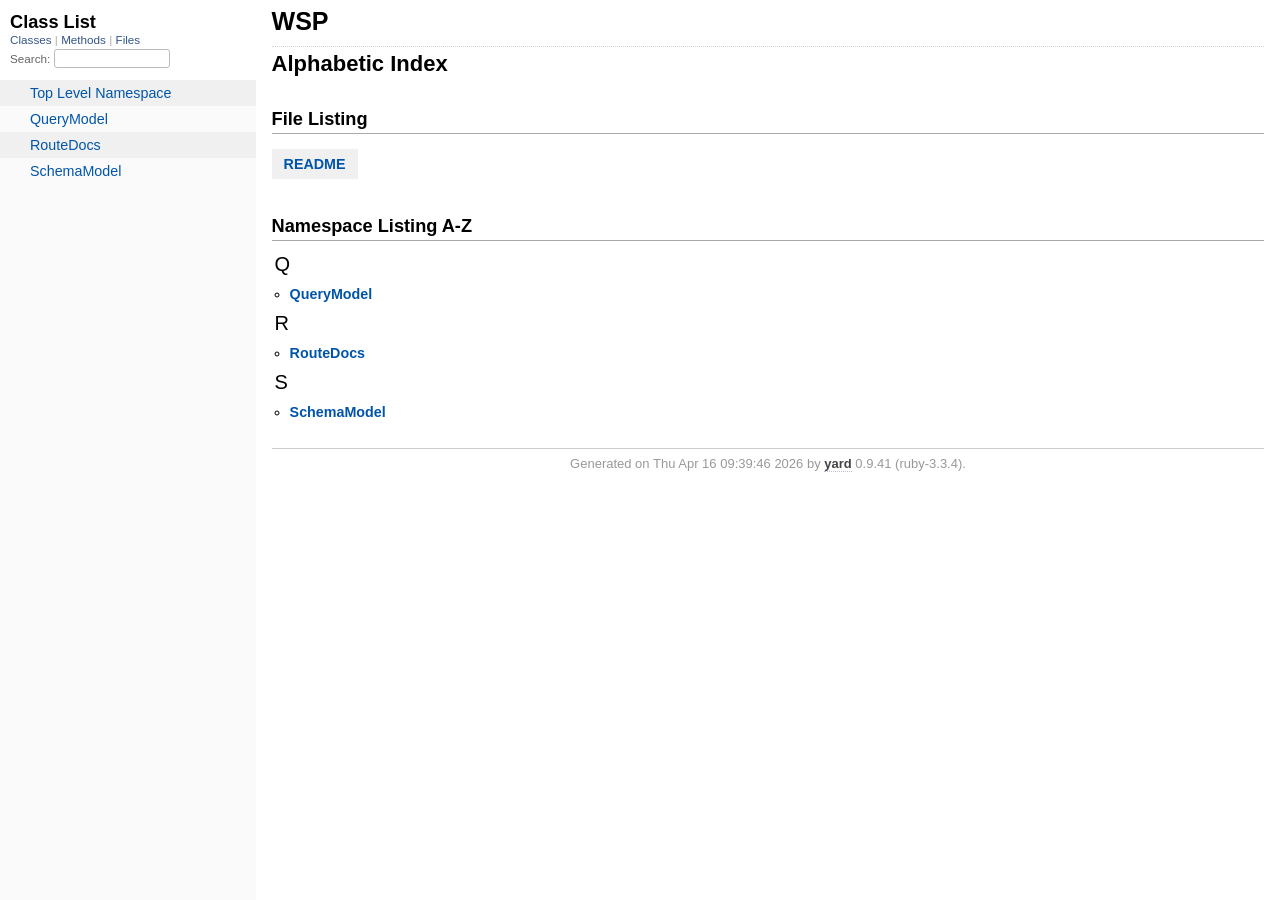
==== docs/yard/_index.html @ 39600ef7 "Add YARD documentation and route annotations (påsklovet) Generate YARD output and checkfiles (.yardo" ====
<!DOCTYPE html>
<html>
  <head>
    <meta charset="utf-8">
<meta name="viewport" content="width=device-width, initial-scale=1.0">
<title>
  WSP
  
</title>

  <link rel="stylesheet" href="css/style.css" type="text/css">

  <link rel="stylesheet" href="css/common.css" type="text/css">

<script type="text/javascript">
  pathId = null;
  relpath = '';
</script>


  <script type="text/javascript" charset="utf-8" src="js/jquery.js"></script>

  <script type="text/javascript" charset="utf-8" src="js/app.js"></script>


  </head>
  <body>
    <div class="nav_wrap">
      <iframe id="nav" src="class_list.html?1"></iframe>
      <div id="resizer"></div>
    </div>

    <div id="main" tabindex="-1">
      <div id="main_progress" aria-hidden="true"></div>
      <div id="header">
        <div id="menu">
  
</div>

        <div id="search">
  
    <a class="full_list_link" id="class_list_link"
        href="class_list.html">

        <svg width="24" height="24">
          <rect x="0" y="4" width="24" height="4" rx="1" ry="1"></rect>
          <rect x="0" y="12" width="24" height="4" rx="1" ry="1"></rect>
          <rect x="0" y="20" width="24" height="4" rx="1" ry="1"></rect>
        </svg>
    </a>
  
</div>
        <div class="clear"></div>
      </div>

      <div id="content"><h1 class="noborder title">WSP</h1>
<div id="listing">
  <h1 class="alphaindex">Alphabetic Index</h1>
  
  <h2>File Listing</h2>
  <ul id="files" class="index_inline_list">
  
  
    <li class="r1"><a href="index.html" title="README">README</a></li>
    
  
  </ul>

<div class="clear"></div>
<h2>Namespace Listing A-Z</h2>




<table>
  <tr>
    <td valign='top' width="33%">
      
        
        <ul id="alpha_Q" class="alpha">
          <li class="letter">Q</li>
          <ul>
            
              <li>
                <span class='object_link'><a href="QueryModel.html" title="QueryModel (module)">QueryModel</a></span>
                
              </li>
            
          </ul>
        </ul>
      
        
        <ul id="alpha_R" class="alpha">
          <li class="letter">R</li>
          <ul>
            
              <li>
                <span class='object_link'><a href="RouteDocs.html" title="RouteDocs (module)">RouteDocs</a></span>
                
              </li>
            
          </ul>
        </ul>
      
        
        <ul id="alpha_S" class="alpha">
          <li class="letter">S</li>
          <ul>
            
              <li>
                <span class='object_link'><a href="SchemaModel.html" title="SchemaModel (module)">SchemaModel</a></span>
                
              </li>
            
          </ul>
        </ul>
      
    </td>
  </tr>
</table>

</div>

</div>

      <div id="footer">
  Generated on Thu Apr 16 09:39:46 2026 by
  <a href="https://yardoc.org" title="Yay! A Ruby Documentation Tool" target="_parent">yard</a>
  0.9.41 (ruby-3.3.4).
</div>

    </div>
  </body>
</html>
---- docs/yard/css/style.css ----
html {
  width: 100%;
  height: 100%;
}
body {
  font-family: "Lucida Sans", "Lucida Grande", Verdana, Arial, sans-serif;
  font-size: 13px;
  width: 100%;
  margin: 0;
  padding: 0;
  display: flex;
}

#nav {
  position: relative;
  width: 100%;
  height: 100%;
  border: 0;
  border-right: 1px dotted #eee;
  overflow: auto;
}
.nav_wrap {
  margin: 0;
  padding: 0;
  width: 20%;
  height: 100%;
  position: relative;
  display: flex;
  flex-shrink: 0;
}
#resizer {
  position: absolute;
  right: -5px;
  top: 0;
  width: 10px;
  height: 100%;
  cursor: col-resize;
  z-index: 9999;
}
#main {
  flex: 5 1;
  outline: none;
  position: relative;
  background: #fff;
  padding: 1.2em;
  padding-top: 0.2em;
  box-sizing: border-box;
}
#main_progress {
  position: absolute;
  top: 0;
  left: 0;
  width: 100%;
  height: 3px;
  overflow: hidden;
  opacity: 0;
  z-index: 20;
  pointer-events: none;
  transition: opacity 0.18s ease;
}
#main_progress::before {
  content: "";
  display: block;
  width: 35%;
  height: 100%;
  background: linear-gradient(90deg, #1b6ac9 0%, #4ea3ff 100%);
  transform: translateX(-120%);
}
#main.loading #main_progress {
  opacity: 1;
}
#main.loading #main_progress::before {
  animation: yard-progress-slide 1s ease-in-out infinite;
}

@keyframes yard-progress-slide {
  0% { transform: translateX(-120%); }
  100% { transform: translateX(320%); }
}

@media (max-width: 920px) {
  body { display: block; }
  .nav_wrap { width: 80vw !important; top: 0; right: 0; overflow: visible; position: absolute; }
  #resizer { display: none; }
  #nav {
    z-index: 9999;
    background: #fff;
    display: none;
    position: absolute;
    top: 40px;
    right: 12px;
    width: 500px;
    max-width: 80%;
    height: 80%;
    overflow-y: scroll;
    border: 1px solid #999;
    border-collapse: collapse;
    box-shadow: -7px 5px 25px #aaa;
    border-radius: 2px;
  }
}

@media (min-width: 920px) {
  body { height: 100%; overflow: hidden; }
  #main { height: 100%; overflow: auto; }
  #search { display: none; }
}

@media (max-width: 320px) {
  body { height: 100%; overflow: hidden; overflow-wrap: break-word; }
  #main { height: 100%; overflow: auto; }
}

#main img { max-width: 100%; }
h1 { font-size: 25px; margin: 1em 0 0.5em; padding-top: 4px; border-top: 1px dotted #d5d5d5; }
h1.noborder { border-top: 0px; margin-top: 0; padding-top: 4px; }
h1.title { margin-bottom: 10px; }
h1.alphaindex { margin-top: 0; font-size: 22px; }
h2 {
  padding: 0;
  padding-bottom: 3px;
  border-bottom: 1px #aaa solid;
  font-size: 1.4em;
  margin: 1.8em 0 0.5em;
  position: relative;
}
h2 small { font-weight: normal; font-size: 0.7em; display: inline; position: absolute; right: 0; }
h2 small a {
  display: block;
  height: 20px;
  border: 1px solid #aaa;
  border-bottom: 0;
  border-top-left-radius: 5px;
  background: #f8f8f8;
  position: relative;
  padding: 2px 7px;
}
a { font-weight: 550; }
.clear { clear: both; }
.inline { display: inline; }
.inline p:first-child { display: inline; }
.docstring, .tags, #filecontents { font-size: 15px; line-height: 1.5145em; }
.docstring p > code, .docstring p > tt, .tags p > code, .tags p > tt {
  color: #c7254e; background: #f9f2f4; padding: 2px 4px; font-size: 1em;
  border-radius: 4px;
}
.docstring h1, .docstring h2, .docstring h3, .docstring h4 { padding: 0; border: 0; border-bottom: 1px dotted #bbb; }
.docstring h1 { font-size: 1.2em; }
.docstring h2 { font-size: 1.1em; }
.docstring h3, .docstring h4 { font-size: 1em; border-bottom: 0; padding-top: 10px; }
.summary_desc .object_link a, .docstring .object_link a {
  font-family: monospace; font-size: 1.05em;
  color: #05a; background: #EDF4FA; padding: 2px 4px; font-size: 1em;
  border-radius: 4px;
}
.rdoc-term { padding-right: 25px; font-weight: bold; }
.rdoc-list p { margin: 0; padding: 0; margin-bottom: 4px; }
.summary_desc pre.code .object_link a, .docstring pre.code .object_link a {
  padding: 0px; background: inherit; color: inherit; border-radius: inherit;
}

/* style for <table> */
#filecontents table, .docstring table { border-collapse: collapse; }
#filecontents table th, #filecontents table td,
.docstring table th, .docstring table td { border: 1px solid #ccc; padding: 8px; padding-right: 17px; }
#filecontents table tr:nth-child(odd),
.docstring table tr:nth-child(odd) { background: #eee; }
#filecontents table tr:nth-child(even),
.docstring table tr:nth-child(even) { background: #fff; }
#filecontents table th, .docstring table th { background: #fff; }

/* style for <ul> */
#filecontents li > p, .docstring li > p { margin: 0px; }
#filecontents ul, .docstring ul { padding-left: 20px; }
/* style for <dl> */
#filecontents dl, .docstring dl { border: 1px solid #ccc; }
#filecontents dt, .docstring dt { background: #ddd; font-weight: bold; padding: 3px 5px; }
#filecontents dd, .docstring dd { padding: 5px 0px; margin-left: 18px; }
#filecontents dd > p, .docstring dd > p { margin: 0px; }

.note {
  color: #222;
  margin: 20px 0;
  padding: 10px;
  border: 1px solid #eee;
  border-radius: 3px;
  display: block;
}
.docstring .note {
  border-left-color: #ccc;
  border-left-width: 5px;
}
.note.todo { background: #ffffc5; border-color: #ececaa; }
.note.returns_void { background: #efefef; }
.note.deprecated { background: #ffe5e5; border-color: #e9dada; }
.note.title.deprecated { background: #ffe5e5; border-color: #e9dada; }
.note.private { background: #ffffc5; border-color: #ececaa; }
.note.title { padding: 3px 6px; font-size: 0.9em; font-family: "Lucida Sans", "Lucida Grande", Verdana, Arial, sans-serif; display: inline; }
.summary_signature + .note.title { margin-left: 7px; }
h1 .note.title { font-size: 0.5em; font-weight: normal; padding: 3px 5px; position: relative; top: -3px; text-transform: capitalize; }
.note.title { background: #efefef; }
.note.title.constructor { color: #fff; background: #6a98d6; border-color: #6689d6; }
.note.title.writeonly { color: #fff; background: #45a638; border-color: #2da31d; }
.note.title.readonly { color: #fff; background: #6a98d6; border-color: #6689d6; }
.note.title.private { background: #d5d5d5; border-color: #c5c5c5; }
.note.title.not_defined_here { background: transparent; border: none; font-style: italic; }
.discussion .note { margin-top: 6px; }
.discussion .note:first-child { margin-top: 0; }

h3.inherited {
  font-style: italic;
  font-family: "Lucida Sans", "Lucida Grande", Verdana, Arial, sans-serif;
  font-weight: normal;
  padding: 0;
  margin: 0;
  margin-top: 12px;
  margin-bottom: 3px;
  font-size: 13px;
}
p.inherited {
  padding: 0;
  margin: 0;
  margin-left: 25px;
}

.box_info dl {
  margin: 0;
  border: 0;
  width: 100%;
  font-size: 1em;
  display: flex;
}
.box_info dl dt {
  flex-shrink: 0;
  width: 100px;
  text-align: right;
  font-weight: bold;
  border: 1px solid #aaa;
  border-width: 1px 0px 0px 1px;
  padding: 6px 0;
  padding-right: 10px;
}
.box_info dl dd {
  flex-grow: 1;
  max-width: 420px;
  padding: 6px 0;
  padding-right: 20px;
  border: 1px solid #aaa;
  border-width: 1px 1px 0 0;
  overflow: hidden;
  position: relative;
}
.box_info dl:last-child > * {
  border-bottom: 1px solid #aaa;
}
.box_info dl:nth-child(odd) > * { background: #eee; }
.box_info dl:nth-child(even) > * { background: #fff; }
.box_info dl > * { margin: 0; }

ul.toplevel { list-style: none; padding-left: 0; font-size: 1.1em; }
.index_inline_list { padding-left: 0; font-size: 1.1em; }

.index_inline_list li {
  list-style: none;
  display: inline-block;
  padding: 0 12px;
  line-height: 30px;
  margin-bottom: 5px;
}

dl.constants { margin-left: 10px; }
dl.constants dt { font-weight: bold; font-size: 1.1em; margin-bottom: 5px; }
dl.constants.compact dt { display: inline-block; font-weight: normal }
dl.constants dd { width: 75%; white-space: pre; font-family: monospace; margin-bottom: 18px; }
dl.constants .docstring .note:first-child { margin-top: 5px; }

.summary_desc {
  margin-left: 32px;
  display: block;
  font-family: sans-serif;
  font-size: 1.1em;
  margin-top: 8px;
  line-height: 1.5145em;
  margin-bottom: 0.8em;
}
.summary_desc tt { font-size: 0.9em; }
dl.constants .note { padding: 2px 6px; padding-right: 12px; margin-top: 6px; }
dl.constants .docstring { margin-left: 32px; font-size: 0.9em; font-weight: normal; }
dl.constants .tags { padding-left: 32px; font-size: 0.9em; line-height: 0.8em; }
dl.constants .discussion *:first-child { margin-top: 0; }
dl.constants .discussion *:last-child { margin-bottom: 0; }

.method_details { border-top: 1px dotted #ccc; margin-top: 25px; padding-top: 0; }
.method_details.first { border: 0; margin-top: 5px; }
.method_details.first h3.signature { margin-top: 1em; }
p.signature, h3.signature {
  font-size: 1.1em; font-weight: normal; font-family: Monaco, Consolas, Courier, monospace;
  padding: 6px 10px; margin-top: 1em;
  background: #E8F4FF; border: 1px solid #d8d8e5; border-radius: 5px;
}
p.signature tt,
h3.signature tt { font-family: Monaco, Consolas, Courier, monospace; }
p.signature .overload,
h3.signature .overload { display: block; }
p.signature .extras,
h3.signature .extras { font-weight: normal; font-family: sans-serif; color: #444; font-size: 1em; }
p.signature .not_defined_here,
h3.signature .not_defined_here,
p.signature .aliases,
h3.signature .aliases { display: block; font-weight: normal; font-size: 0.9em; font-family: sans-serif; margin-top: 0px; color: #555; }
p.signature .aliases .names,
h3.signature .aliases .names { font-family: Monaco, Consolas, Courier, monospace; font-weight: bold; color: #000; font-size: 1.2em; }

.tags .tag_title { font-size: 1.05em; margin-bottom: 0; font-weight: bold; }
.tags .tag_title tt { color: initial; padding: initial; background: initial; }
.tags ul { margin-top: 5px; padding-left: 30px; list-style: square; }
.tags ul li { margin-bottom: 3px; }
.tags ul .name { font-family: monospace; font-weight: bold; }
.tags ul .note { padding: 3px 6px; }
.tags { margin-bottom: 12px; }

.tags .examples .tag_title { margin-bottom: 10px; font-weight: bold; }
.tags .examples .inline p { padding: 0; margin: 0; font-weight: bold; font-size: 1em; }
.tags .examples .inline p:before { content: "▸"; font-size: 1em; margin-right: 5px; }

.tags .overload .overload_item { list-style: none; margin-bottom: 25px; }
.tags .overload .overload_item .signature {
  padding: 2px 8px;
  background: #F1F8FF; border: 1px solid #d8d8e5; border-radius: 3px;
}
.tags .overload .signature { margin-left: -15px; font-family: monospace; display: block; font-size: 1.1em; }
.tags .overload .docstring { margin-top: 15px; }

.defines { display: none; }

#method_missing_details .notice.this { position: relative; top: -8px; color: #888; padding: 0; margin: 0; }

.showSource { font-size: 0.9em; }
.showSource a, .showSource a:visited { text-decoration: none; color: #666; }

#content a, #content a:visited { text-decoration: none; color: #05a; }
#content a:hover { background: #ffffa5; }

ul.summary {
  list-style: none;
  font-family: monospace;
  font-size: 1em;
  line-height: 1.5em;
  padding-left: 0px;
}
ul.summary a, ul.summary a:visited {
  text-decoration: none; font-size: 1.1em;
}
ul.summary li { margin-bottom: 5px; }
.summary_signature { padding: 4px 8px; background: #f8f8f8; border: 1px solid #f0f0f0; border-radius: 5px; }
.summary_signature:hover { background: #CFEBFF; border-color: #A4CCDA; cursor: pointer; }
.summary_signature.deprecated { background: #ffe5e5; border-color: #e9dada; }
ul.summary.compact li { display: inline-block; margin: 0px 5px 0px 0px; line-height: 2.6em;}
ul.summary.compact .summary_signature { padding: 5px 7px; padding-right: 4px; }
#content .summary_signature:hover a,
#content .summary_signature:hover a:visited {
  background: transparent;
  color: #049;
}

p.inherited a { font-family: monospace; font-size: 0.9em; }
p.inherited { word-spacing: 5px; font-size: 1.2em; }

p.children { font-size: 1.2em; }
p.children a { font-size: 0.9em; }
p.children strong { font-size: 0.8em; }
p.children strong.modules { padding-left: 5px; }

ul.fullTree { display: none; padding-left: 0; list-style: none; margin-left: 0; margin-bottom: 10px; }
ul.fullTree ul { margin-left: 0; padding-left: 0; list-style: none; }
ul.fullTree li { text-align: center; padding-top: 18px; padding-bottom: 12px; background: url([data-uri]) no-repeat top center; }
ul.fullTree li:first-child { padding-top: 0; background: transparent; }
ul.fullTree li:last-child { padding-bottom: 0; }
.showAll ul.fullTree { display: block; }
.showAll .inheritName { display: none; }

#search { position: absolute; right: 12px; top: 0px; z-index: 9000; }
#search a {
  display: block; float: left;
  padding: 4px 8px; text-decoration: none; color: #05a; fill: #05a;
  border: 1px solid #d8d8e5;
  border-bottom-left-radius: 3px; border-bottom-right-radius: 3px;
  background: #F1F8FF;
  box-shadow: -1px 1px 3px #ddd;
}
#search a:hover { background: #f5faff; color: #06b; fill: #06b; }
#search a.active {
  background: #568; padding-bottom: 20px; color: #fff; fill: #fff;
  border: 1px solid #457;
  border-top-left-radius: 5px; border-top-right-radius: 5px;
}
#search a.inactive { color: #999; fill: #999; }
.inheritanceTree, .toggleDefines {
  float: right;
  border-left: 1px solid #aaa;
  position: absolute; top: 0; right: 0;
  height: 100%;
  background: #f6f6f6;
  padding: 5px;
  min-width: 55px;
  text-align: center;
}

#menu { font-size: 1.3em; color: #bbb; }
#menu .title, #menu a { font-size: 0.7em; }
#menu .title a { font-size: 1em; }
#menu .title { color: #555; }
#menu a, #menu a:visited { color: #333; text-decoration: none; border-bottom: 1px dotted #bbd; }
#menu a:hover { color: #05a; }

#footer { margin-top: 15px; border-top: 1px solid #ccc; text-align: center; padding: 7px 0; color: #999; }
#footer a, #footer a:visited { color: #444; text-decoration: none; border-bottom: 1px dotted #bbd; }
#footer a:hover { color: #05a; }

#listing ul.alpha { font-size: 1.1em; }
#listing ul.alpha { margin: 0; padding: 0; padding-bottom: 10px; list-style: none; }
#listing ul.alpha li.letter { font-size: 1.4em; padding-bottom: 10px; }
#listing ul.alpha ul { margin: 0; padding-left: 15px; }
#listing ul small { color: #666; font-size: 0.7em; }

li.r1 { background: #f0f0f0; }
li.r2 { background: #fafafa; }

#content ul.summary li.deprecated .summary_signature a,
#content ul.summary li.deprecated .summary_signature a:visited { text-decoration: line-through; font-style: italic; }

#toc {
  position: relative;
  float: right;
  overflow-x: auto;
  right: -3px;
  margin-left: 20px;
  margin-bottom: 20px;
  padding: 20px; padding-right: 30px;
  max-width: 300px;
  z-index: 5000;
  background: #fefefe;
  border: 1px solid #ddd;
  box-shadow: -2px 2px 6px #bbb;
}
#toc .title { margin: 0; }
#toc ol { padding-left: 1.8em; }
#toc li { font-size: 1.1em; line-height: 1.7em; }
#toc > ol > li { font-size: 1.1em; font-weight: bold; }
#toc ol > li > ol { font-size: 0.9em; }
#toc ol ol > li > ol { padding-left: 2.3em; }
#toc ol + li { margin-top: 0.3em; }
#toc.hidden { padding: 10px; background: #fefefe; box-shadow: none; }
#toc.hidden:hover { background: #fafafa; }
#filecontents h1 + #toc.nofloat { margin-top: 0; }
@media (max-width: 560px) {
  #toc {
    margin-left: 0;
    margin-top: 16px;
    float: none;
    max-width: none;
  }
}

/* syntax highlighting */
.source_code { display: none; padding: 3px 8px; border-left: 8px solid #ddd; margin-top: 5px; }
#filecontents pre.code, .docstring pre.code, .source_code pre { font-family: monospace; }
#filecontents pre.code, .docstring pre.code { display: block; }
.source_code .lines { padding-right: 12px; color: #555; text-align: right; }
#filecontents pre.code, .docstring pre.code,
.tags pre.example {
  padding: 9px 14px;
  margin-top: 4px;
  border: 1px solid #e1e1e8;
  background: #f7f7f9;
  border-radius: 4px;
  font-size: 1em;
  overflow-x: auto;
  line-height: 1.2em;
}
pre.code { color: #000; tab-size: 2; }
pre.code .info.file { color: #555; }
pre.code .val { color: #036A07; }
pre.code .tstring_content,
pre.code .heredoc_beg, pre.code .heredoc_end,
pre.code .qwords_beg, pre.code .qwords_end, pre.code .qwords_sep,
pre.code .words_beg, pre.code .words_end, pre.code .words_sep,
pre.code .qsymbols_beg, pre.code .qsymbols_end, pre.code .qsymbols_sep,
pre.code .symbols_beg, pre.code .symbols_end, pre.code .symbols_sep,
pre.code .tstring, pre.code .dstring { color: #036A07; }
pre.code .fid, pre.code .rubyid_new, pre.code .rubyid_to_s,
pre.code .rubyid_to_sym, pre.code .rubyid_to_f,
pre.code .dot + pre.code .id,
pre.code .rubyid_to_i pre.code .rubyid_each { color: #0085FF; }
pre.code .comment { color: #0066FF; }
pre.code .const, pre.code .constant { color: #585CF6; }
pre.code .label,
pre.code .symbol { color: #C5060B; }
pre.code .kw,
pre.code .rubyid_require,
pre.code .rubyid_extend,
pre.code .rubyid_include { color: #0000FF; }
pre.code .ivar { color: #318495; }
pre.code .gvar,
pre.code .rubyid_backref,
pre.code .rubyid_nth_ref { color: #6D79DE; }
pre.code .regexp, .dregexp { color: #036A07; }
pre.code a { border-bottom: 1px dotted #bbf; }
/* inline code */
*:not(pre) > code {
	padding: 1px 3px 1px 3px;
	border: 1px solid #E1E1E8;
	background: #F7F7F9;
	border-radius: 4px;
}

/* Color fix for links */
#content .summary_desc pre.code .id > .object_link a, /* identifier */
#content .docstring pre.code .id > .object_link a { color: #0085FF; }
#content .summary_desc pre.code .const > .object_link a, /* constant */
#content .docstring pre.code .const > .object_link a { color: #585CF6; }
---- docs/yard/css/common.css ----
/* Override this file with custom rules */
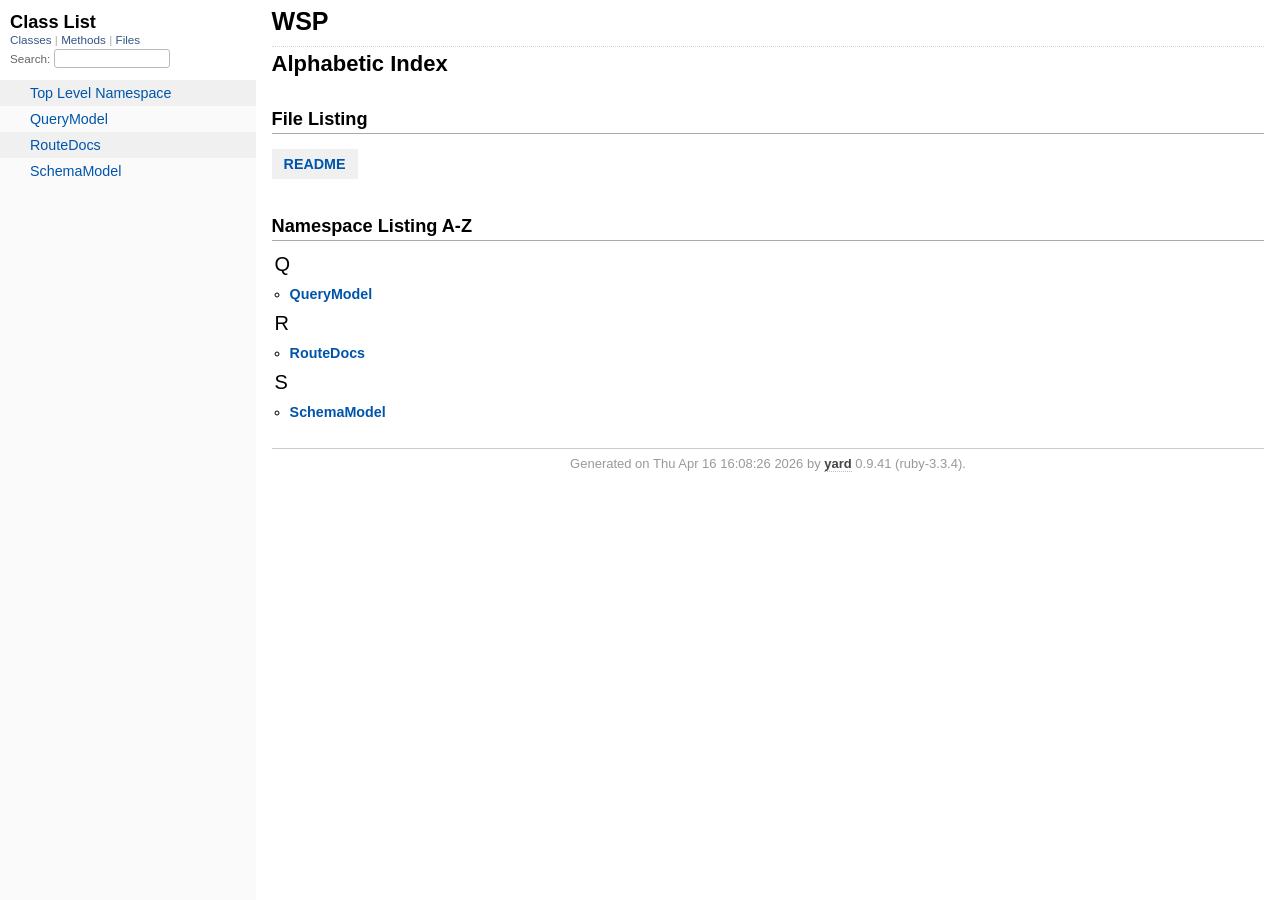
==== commit bdde2081: "Inlämning - Flyttade databasfilen till db/databas.db och uppdaterade struktur för inlämning. - Lade " ====
--- a/docs/yard/_index.html
+++ b/docs/yard/_index.html
@@ -124,7 +124,7 @@
 </div>
 
       <div id="footer">
-  Generated on Thu Apr 16 09:39:46 2026 by
+  Generated on Thu Apr 16 16:08:26 2026 by
   <a href="https://yardoc.org" title="Yay! A Ruby Documentation Tool" target="_parent">yard</a>
   0.9.41 (ruby-3.3.4).
 </div>
